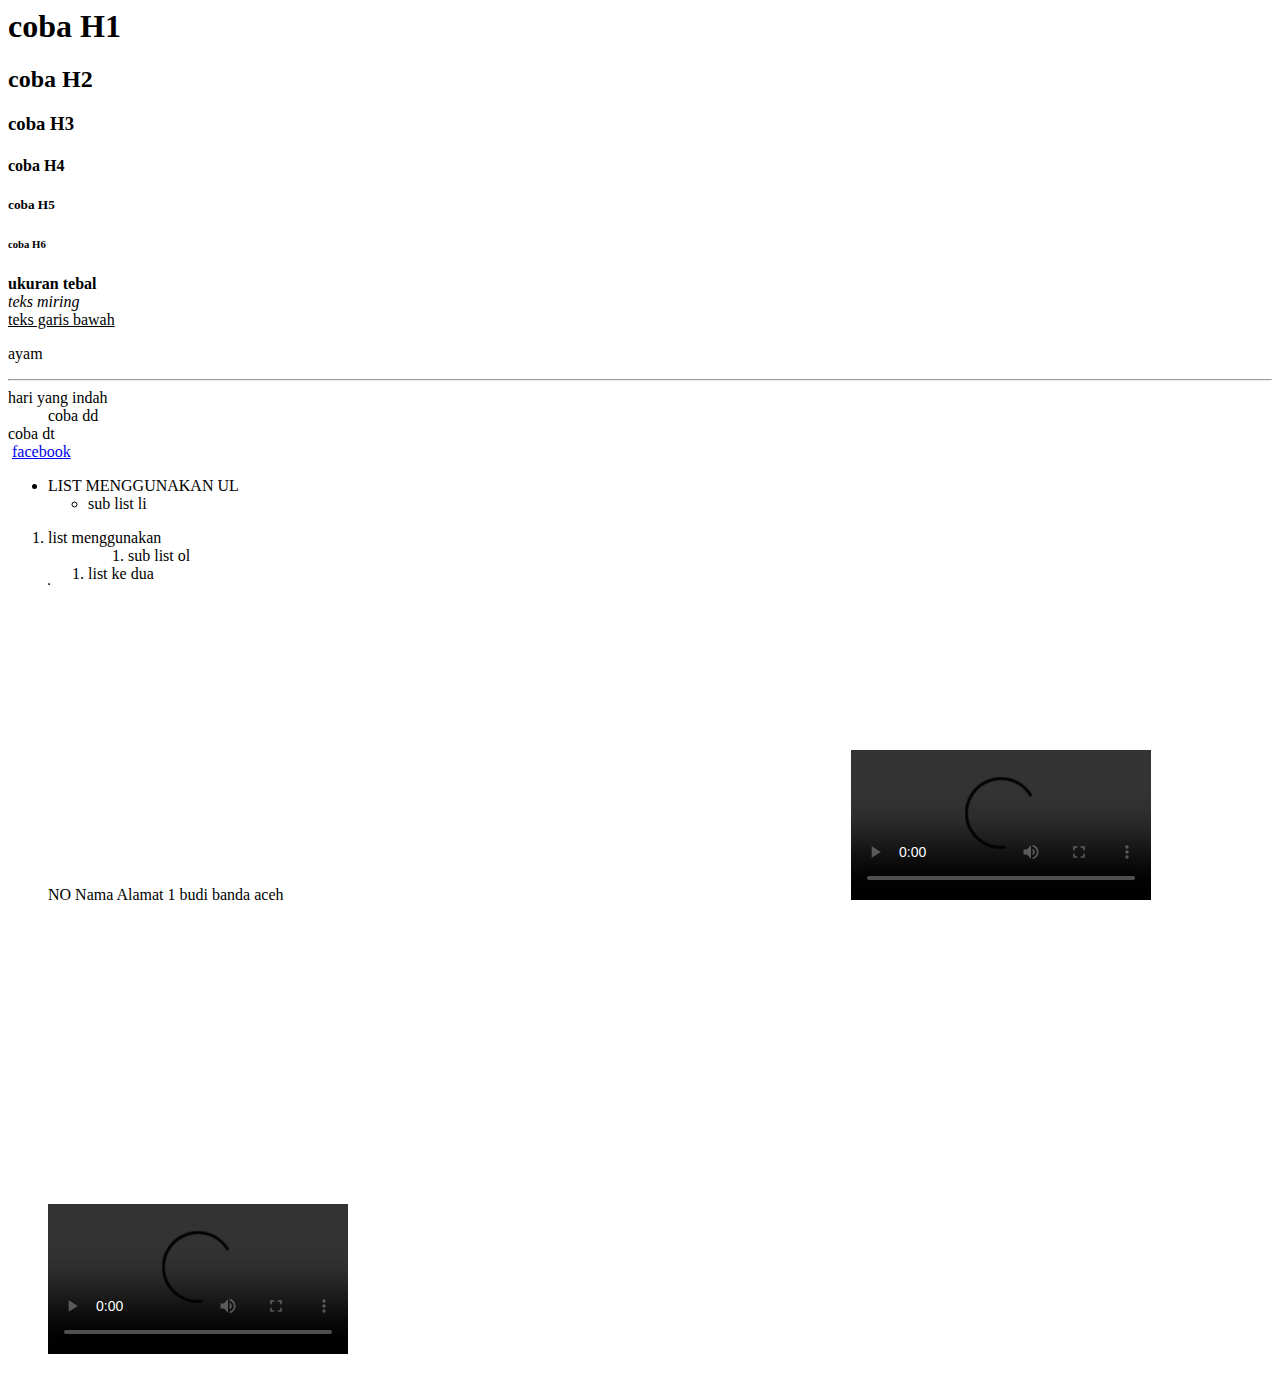
==== BELAJAR.html/index.html @ 5179f3bb "first commit" ====
<html>
    <head>
        <title>GOOGLE</title>

    </head>
 <body>

    <!-- ini tag heading -->
    <h1>coba H1</h1>
    <h2>coba H2</h2>
    <h3>coba H3</h3>
    <h4>coba H4</h4>
    <h5>coba H5</h5>
    <h6>coba H6</h6>
    
    <!-- formating text -->
<b>ukuran tebal</b>
<br>
<i>teks miring</i>
<br>
<u>teks garis bawah</u>
<p>ayam</p>

<pre></pre>

<hr>
<blocquote>hari yang indah</blocquote>

<dd>coba dd</dd>
<dt>coba dt</dt>

<!-- taging gambar -->
<img src="img/smk.jpg" alt="" 

<!-- taging link -->

<a href="https://www.facebook.com/minke saja" target="blank">facebook</a>
<ul>
    <li>LIST MENGGUNAKAN UL
    <ul>
        <li>sub list li</li>
        </ul>
    </li>
</ul>

<ol>
    <li>list menggunakan <ol>
        <ol>
           <li>sub list ol</li>
        </ol>
    </li> 
    <li>list ke dua</li>       
    </ol>

    <!-- taging table -->

    <table border="1"> </table>
        <thead>
            <tr>
                <th>NO</th>
                <th>Nama</th>
                <th>Alamat</th>
            </tr>
        </table>
        <tbody>
            <tr>
                <td>1</td>
                <td>budi</td>
                <td>banda aceh</td>
            </tr>
        </tbody>    
        </table>

        <!-- taging video -->

        <iframe width="560" height="315" src="https://www.youtube.com/embed/jsU4R1KOpNw" frameborder="0" allow="accelerometer; autoplay; encrypted-media; gyroscope; picture-in-picture" allowfullscreen></iframe>

        <video controls>
            <source src="video/lagi.mp3" type="video/mp4">
        </video>
        
        <video controls>
            <source src=" " type="audio/mp3">
        </video>

        <!-- taging peta -->
        <iframe src="https://www.google.com/maps/embed?pb=!1m18!1m12!1m3!1d3971.30047317539!2d95.31781231429476!3d5.522356435523722!2m3!1f0!2f0!3f0!3m2!1i1024!2i768!4f13.1!3m3!1m2!1s0x304036f3b029b0e1%3A0xc989a9494a927cc5!2sSMK%20Negeri%202%20Banda%20Aceh!5e0!3m2!1sid!2sid!4v1595417737507!5m2!1sid!2sid" width="600" height="450" frameborder="0" style="border:0;" allowfullscreen="" aria-hidden="false" tabindex="0"></iframe>

        <footer>
       
        </footer>

        <a class="fixed-whatsapp" href=" https:/api.whatsapp.com/send?phone=+6282274375442 & text=hallo admin saya ingin berkonsultasi untuk membuat sebuah situs website.."
        rel="nofollow noopener" target="_blank" title="whatsapp"></a>
</body> 
</html>
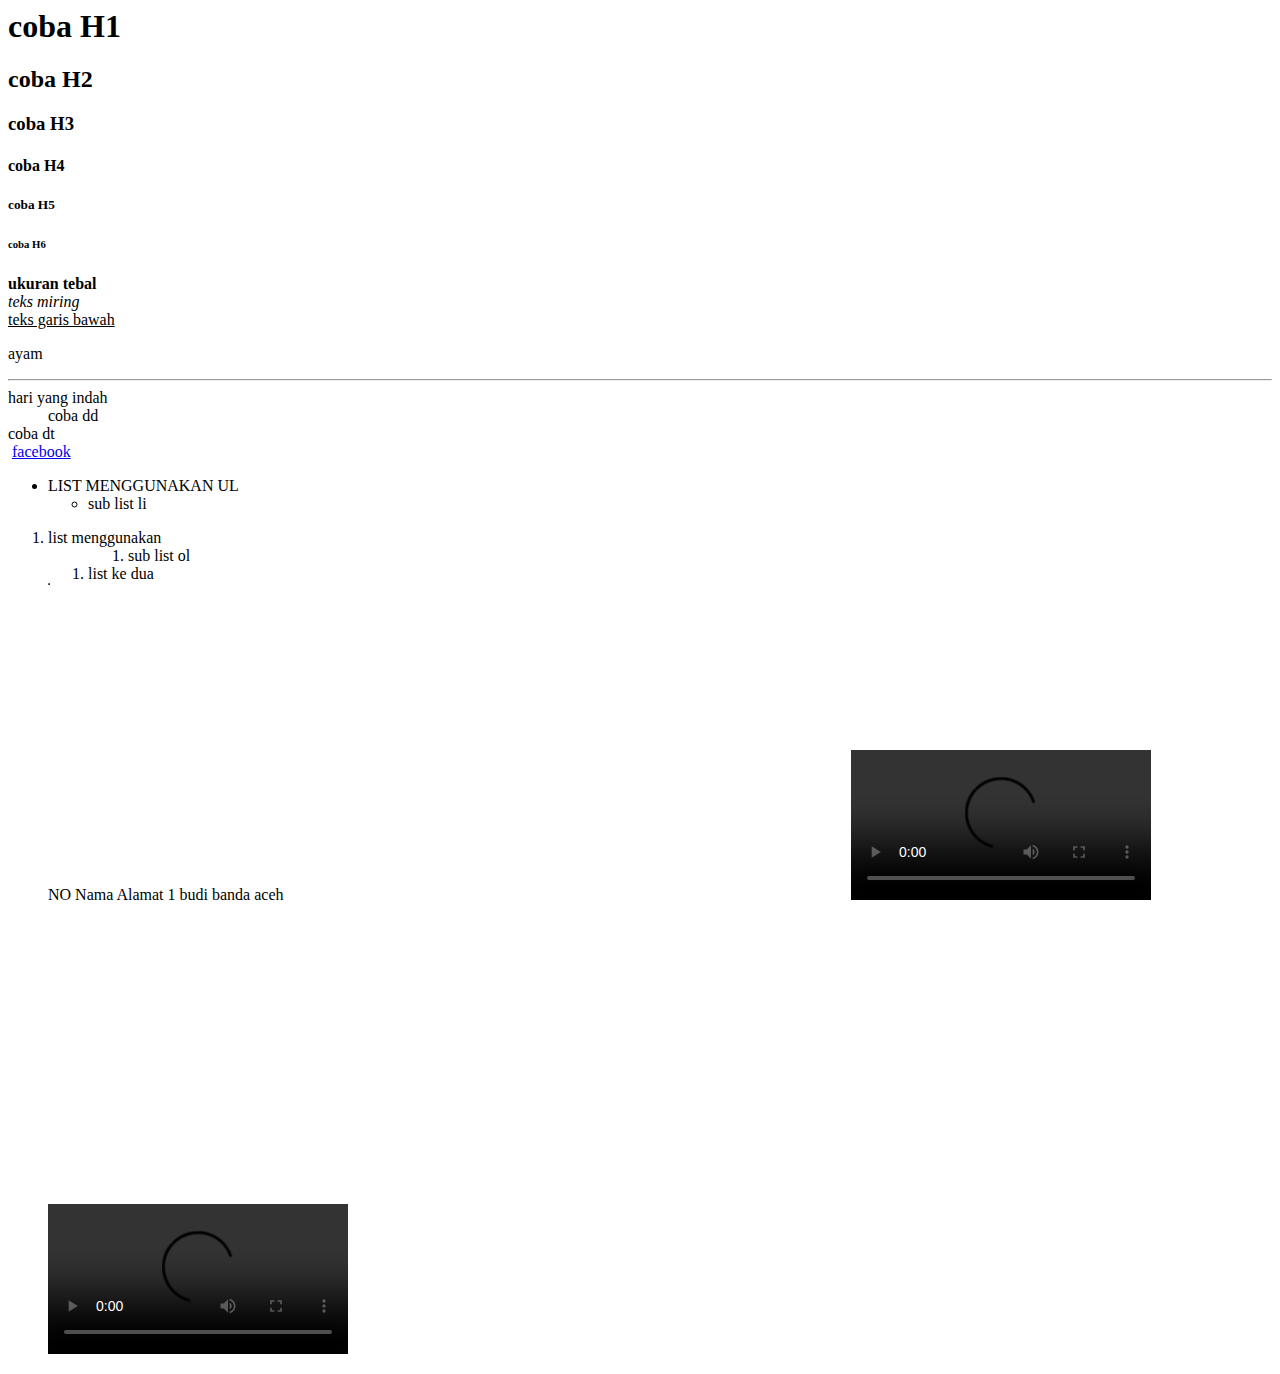
==== commit 016daf68: "menghapus tanda" ====
--- a/BELAJAR.html/index.html
+++ b/BELAJAR.html/index.html
@@ -91,6 +91,6 @@
         </footer>
 
         <a class="fixed-whatsapp" href=" https:/api.whatsapp.com/send?phone=+6282274375442 & text=hallo admin saya ingin berkonsultasi untuk membuat sebuah situs website.."
-        rel="nofollow noopener" target="_blank" title="whatsapp"></a>
+        rel="nofollow noopener" target="_blank" title="whatsapp"></a
 </body> 
 </html>       
